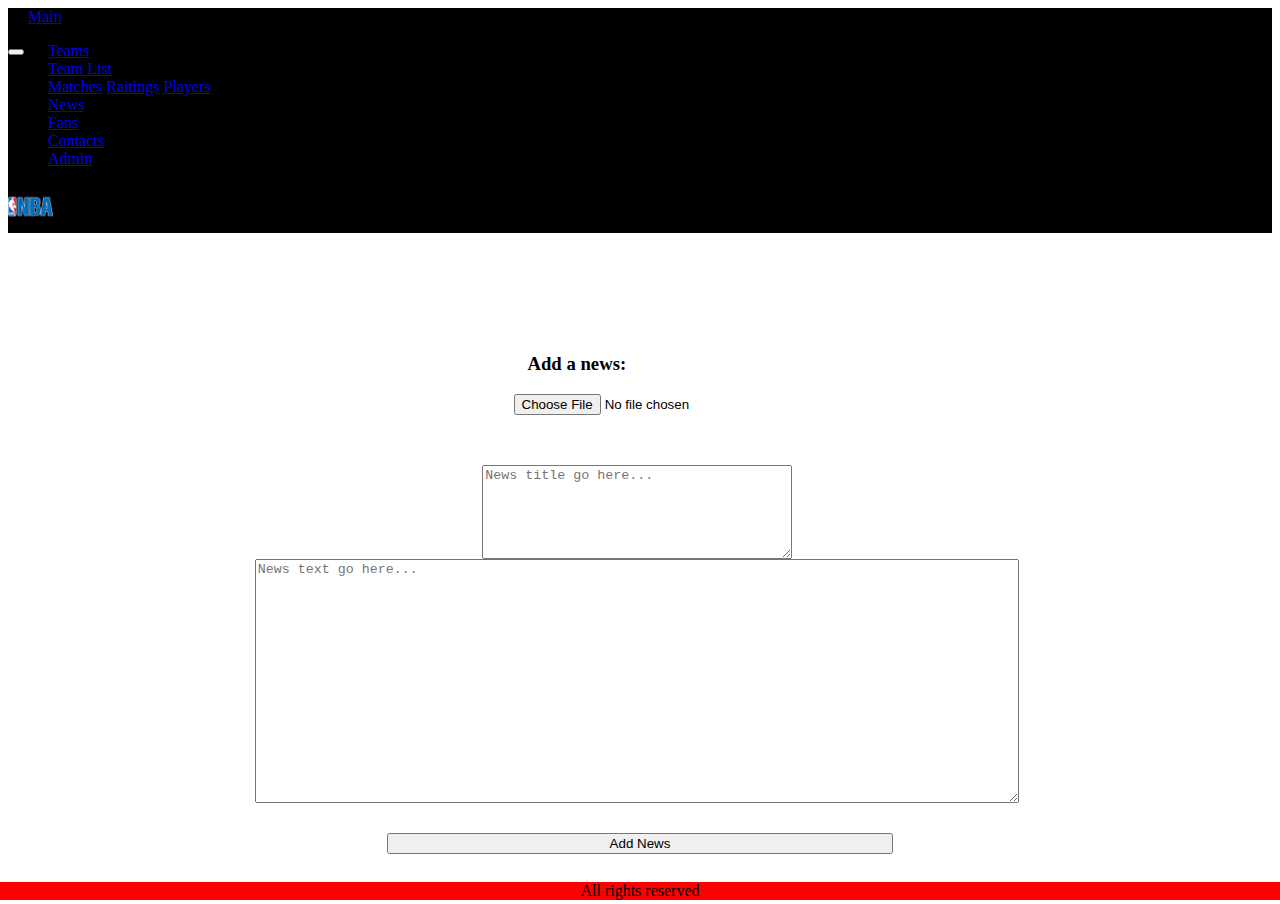
==== project(web)/Admin.html @ 4d0c81b2 "lab8" ====
<!DOCTYPE html>
<html manifest="manifest.appcache">
	<head>
		<title>Admin</title>
			<meta charset="UTF-8">
    <title>admin</title>
    <meta name="viewport" content="width=device-width, initial-scale=1">
    <link rel="stylesheet" href="https://stackpath.bootstrapcdn.com/bootstrap/4.1.3/css/bootstrap.min.css" integrity="sha384-MCw98/SFnGE8fJT3GXwEOngsV7Zt27NXFoaoApmYm81iuXoPkFOJwJ8ERdknLPMO" crossorigin="anonymous">
    <link rel="stylesheet" href="style.css" >
    <link rel="stylesheet" href="admin.css" >
		  	<script src="news.js"></script>
            <script src="AddNews2.js"></script>
		  	<link rel="stylesheet" type="text/css" href="style.css"/>
		  	<script src="https://code.jquery.com/jquery-3.3.1.slim.min.js" integrity="sha384-q8i/X+965DzO0rT7abK41JStQIAqVgRVzpbzo5smXKp4YfRvH+8abtTE1Pi6jizo" crossorigin="anonymous"></script>

<script src="https://cdnjs.cloudflare.com/ajax/libs/popper.js/1.14.3/umd/popper.min.js" integrity="sha384-ZMP7rVo3mIykV+2+9J3UJ46jBk0WLaUAdn689aCwoqbBJiSnjAK/l8WvCWPIPm49" crossorigin="anonymous"></script>

<script src="https://stackpath.bootstrapcdn.com/bootstrap/4.1.3/js/bootstrap.min.js" integrity="sha384-ChfqqxuZUCnJSK3+MXmPNIyE6ZbWh2IMqE241rYiqJxyMiZ6OW/JmZQ5stwEULTy" crossorigin="anonymous"></script>
	</head>
	<body>
		<header>
			<nav style="background-color: black"  class="navbar navbar-dark navbar-expand-md col-lg-12 col-md-12">
        <button class="navbar-toggler navbar-toggler-right collapsed" type="button" data-toggle="collapse" data-target="#navbarSupportedContent">
            <span class="navbar-toggler-icon "></span>
        </button>
        <a class="navbar-brand" href="index.html">Main</a>
        <div class="collapse navbar-collapse" id="navbarSupportedContent">
            <ul class="navbar-nav mr-auto">
                <li class="nav-item col-lg-3"><a class="nav-link" href="#">Teams</a></li>
                <li class="nav-item col-lg-3 dropdown">
                    <a class="nav-link dropdown-toggle" href="#" id="navbarDropdown" role="button" data-toggle="dropdown" aria-haspopup="true" aria-expanded="false">Team List</a>
                    <div class="dropdown-menu" aria-labelledby="navbarDropdown">
                        <a class="dropdown-item col-lg-3" href="championships.html">Matches</a>
                        <a class="dropdown-item col-lg-3" href="#">Raitings</a>
                        <a class="dropdown-item col-lg-3" href="#">Players</a>
                    </div>
                </li>
                <li class="nav-item col-lg-3"><a class="nav-link" href="news.html">News</a></li>
                <li class="nav-item col-lg-3"><a class="nav-link" href="fans.html">Fans</a></li>
                <li class="nav-item col-lg-3"><a class="nav-link " href="contacts.html">Contacts</a></li>
                <li class="nav-item col-lg-3"><a class="nav-link " href="admin.html">Admin</a></li>
            </ul>
        </div>
        <div><img id="logo" class="pull-lg-right" src="58428defa6515b1e0ad75ab4.png" alt="icon"></div>
    </nav>
		</header>




		 <section class="admin-image">
        <div class="container">
            <div class="row">
                <div class="col-12">
                    <h3>Add a news:</h3>
                    <div class="form-div">
                        <form action="" name="admin_form">
                            <input type="file" id="upload">
                            <div class="txt">
                                <div class="top-input">
                                     <textarea id="caption"  name="news_title" class="mb-2 form-control" size=80 style="height: 50px;width: 60%"
                          placeholder="News title go here..."></textarea>
                                </div>
                                
                <textarea name="comment" id="text" class="form-control" cols="40" rows="3" style="height: 200px;width: 60%" placeholder="News text go here..."></textarea>
                            </div>
                             <div class="mt-3">
                <button class="btn btn-primary form-control input-lg" type="button" id="sub">Add News
                </button>
            </div>
                        </form>
                    </div>
                </div>
            </div>
        </div>
    </section>



			<footer class="footer">
    All rights reserved
		</footer>
	</body>
</html>
---- project(web)/style.css ----
.img-fluid {
    animation-name: bmw_background_animation;
    animation-duration: 2s;
}

@keyframes bmw_background_animation {
    from{margin-left: -75%}
    to {margin-left: 0% }
}

.content{
    text-align: left;
}

#logo {
    width: 45px;
    height: 45px;
    animation-name: logo_type;
    animation-duration: 2s;
}

@keyframes logo_type {
    from{margin-right: 100%}
    to {margin-left: 50%}
}


.footer {
    position: fixed;
    left: 0;
    bottom: 0;
    width: 100%;
    background-color: red;
    color: black;
    text-align: center;
}
---- project(web)/admin.css ----
.hidden {
    opacity: 0;
    pointer-events: none;
}

header {
    top: 0;
}









.admin-image {
    margin: 120px 0 80px 0;
}


.img-plc img {
    width: 50%; height: auto;
    display: block;
    margin-left: auto;
    margin-right: auto;
    margin-top: 50px;

    border-radius: 6%;
}

.form-div, .form-div form {
    width: 100%; height: auto;
}

h3 {
    text-align: center;
    margin-right: 10%;
}

input[type="file"] {
    display: block;
    margin: auto;
}

.top-input {
    margin-top: 50px;
    margin-bottom: 20px;
    width: 40%;
    margin-left: auto;
    margin-right: auto;
}
input[type="text"] {
    padding: 5px 10%;
    display: block;
    margin-left: auto;
    margin-right: auto;
}

textarea {
    display: block;
    width: 60%;
    float: right;
    margin-left: 20%;
    margin-right: 20%;
    padding-bottom: 40px;
}

.txt {
    display: block;
}

.form-div button {
    display: block;
    width: 40%;
    margin-left: 30%;
    margin-right: 30%;
}

button {
    position: relative;
    top: 30px;
}
---- project(web)/style.css ----
.img-fluid {
    animation-name: bmw_background_animation;
    animation-duration: 2s;
}

@keyframes bmw_background_animation {
    from{margin-left: -75%}
    to {margin-left: 0% }
}

.content{
    text-align: left;
}

#logo {
    width: 45px;
    height: 45px;
    animation-name: logo_type;
    animation-duration: 2s;
}

@keyframes logo_type {
    from{margin-right: 100%}
    to {margin-left: 50%}
}


.footer {
    position: fixed;
    left: 0;
    bottom: 0;
    width: 100%;
    background-color: red;
    color: black;
    text-align: center;
}
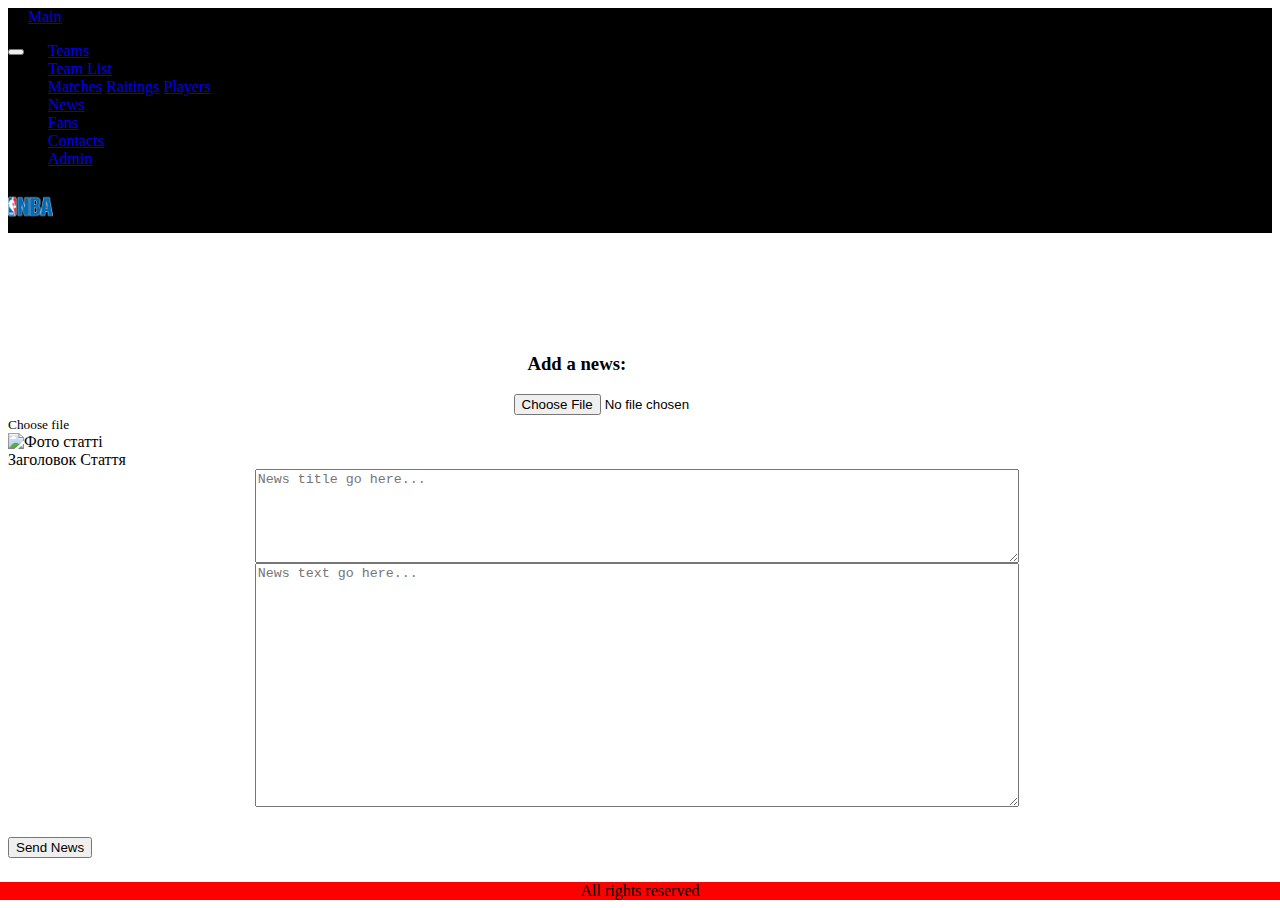
==== commit df7c5889: "lab9" ====
--- a/project(web)/Admin.html
+++ b/project(web)/Admin.html
@@ -8,14 +8,15 @@
     <link rel="stylesheet" href="https://stackpath.bootstrapcdn.com/bootstrap/4.1.3/css/bootstrap.min.css" integrity="sha384-MCw98/SFnGE8fJT3GXwEOngsV7Zt27NXFoaoApmYm81iuXoPkFOJwJ8ERdknLPMO" crossorigin="anonymous">
     <link rel="stylesheet" href="style.css" >
     <link rel="stylesheet" href="admin.css" >
-		  	<script src="news.js"></script>
-            <script src="AddNews2.js"></script>
+		  	<script src="AddNews.js"></script>
 		  	<link rel="stylesheet" type="text/css" href="style.css"/>
 		  	<script src="https://code.jquery.com/jquery-3.3.1.slim.min.js" integrity="sha384-q8i/X+965DzO0rT7abK41JStQIAqVgRVzpbzo5smXKp4YfRvH+8abtTE1Pi6jizo" crossorigin="anonymous"></script>
 
 <script src="https://cdnjs.cloudflare.com/ajax/libs/popper.js/1.14.3/umd/popper.min.js" integrity="sha384-ZMP7rVo3mIykV+2+9J3UJ46jBk0WLaUAdn689aCwoqbBJiSnjAK/l8WvCWPIPm49" crossorigin="anonymous"></script>
 
 <script src="https://stackpath.bootstrapcdn.com/bootstrap/4.1.3/js/bootstrap.min.js" integrity="sha384-ChfqqxuZUCnJSK3+MXmPNIyE6ZbWh2IMqE241rYiqJxyMiZ6OW/JmZQ5stwEULTy" crossorigin="anonymous"></script>
+		  	<script src="NewsADD.js"></script>
+		  
 	</head>
 	<body>
 		<header>
@@ -44,40 +45,31 @@
         <div><img id="logo" class="pull-lg-right" src="58428defa6515b1e0ad75ab4.png" alt="icon"></div>
     </nav>
 		</header>
-
-
-
-
-		 <section class="admin-image">
+		<section class="admin-image">
         <div class="container">
             <div class="row">
                 <div class="col-12">
                     <h3>Add a news:</h3>
-                    <div class="form-div">
-                        <form action="" name="admin_form">
-                            <input type="file" id="upload">
-                            <div class="txt">
-                                <div class="top-input">
-                                     <textarea id="caption"  name="news_title" class="mb-2 form-control" size=80 style="height: 50px;width: 60%"
+        			<div class="form-group">
+            			<input type="file" accept="/*" class="form-control-file" id="userInputFile" onchange="loadPreviewPhoto()" aria-describedby="fileHelp">
+            			<small id="fileHelp" class="form-text text-muted">Choose file</small>
+        			</div>
+        			<img src=add-2935429_960_720.jpg alt = "Фото статті" class="img-fluid" id="user-image" width = '300px'>
+					<div class="form-group">
+          				<label for="">Заголовок</label>
+						<textarea id="title"  name="news_title" class="mb-2 form-control" size=80 style="height: 50px;width: 60%"
                           placeholder="News title go here..."></textarea>
-                                </div>
-                                
-                <textarea name="comment" id="text" class="form-control" cols="40" rows="3" style="height: 200px;width: 60%" placeholder="News text go here..."></textarea>
-                            </div>
-                             <div class="mt-3">
-                <button class="btn btn-primary form-control input-lg" type="button" id="sub">Add News
-                </button>
-            </div>
-                        </form>
-                    </div>
-                </div>
-            </div>
-        </div>
-    </section>
+						<label for="">Стаття</label>
+						<textarea name="comment" id="description" class="form-control" cols="40" rows="3" style="height: 200px;width: 60%" placeholder="News text go here..."></textarea>
+					</div>
+				</div>
 
-
-
-			<footer class="footer">
+			</div>
+			<div class="container">
+				<button class="btn btn-success btn-block" onclick="addNews()" >Send News</button>
+			</div>
+		</content>
+		<footer class="footer">
     All rights reserved
 		</footer>
 	</body>
--- a/project(web)/style.css
+++ b/project(web)/style.css
@@ -1,36 +1,36 @@
-.img-fluid {
-    animation-name: bmw_background_animation;
-    animation-duration: 2s;
-}
-
-@keyframes bmw_background_animation {
-    from{margin-left: -75%}
-    to {margin-left: 0% }
-}
-
-.content{
-    text-align: left;
-}
-
-#logo {
-    width: 45px;
-    height: 45px;
-    animation-name: logo_type;
-    animation-duration: 2s;
-}
-
-@keyframes logo_type {
-    from{margin-right: 100%}
-    to {margin-left: 50%}
-}
-
-
-.footer {
-    position: fixed;
-    left: 0;
-    bottom: 0;
-    width: 100%;
-    background-color: red;
-    color: black;
-    text-align: center;
-}
+.img-fluid {
+    animation-name: bmw_background_animation;
+    animation-duration: 2s;
+}
+
+@keyframes bmw_background_animation {
+    from{margin-left: -75%}
+    to {margin-left: 0% }
+}
+
+.content{
+    text-align: left;
+}
+
+#logo {
+    width: 45px;
+    height: 45px;
+    animation-name: logo_type;
+    animation-duration: 2s;
+}
+
+@keyframes logo_type {
+    from{margin-right: 100%}
+    to {margin-left: 50%}
+}
+
+
+.footer {
+    position: fixed;
+    left: 0;
+    bottom: 0;
+    width: 100%;
+    background-color: red;
+    color: black;
+    text-align: center;
+}
--- a/project(web)/style.css
+++ b/project(web)/style.css
@@ -1,36 +1,36 @@
-.img-fluid {
-    animation-name: bmw_background_animation;
-    animation-duration: 2s;
-}
-
-@keyframes bmw_background_animation {
-    from{margin-left: -75%}
-    to {margin-left: 0% }
-}
-
-.content{
-    text-align: left;
-}
-
-#logo {
-    width: 45px;
-    height: 45px;
-    animation-name: logo_type;
-    animation-duration: 2s;
-}
-
-@keyframes logo_type {
-    from{margin-right: 100%}
-    to {margin-left: 50%}
-}
-
-
-.footer {
-    position: fixed;
-    left: 0;
-    bottom: 0;
-    width: 100%;
-    background-color: red;
-    color: black;
-    text-align: center;
-}
+.img-fluid {
+    animation-name: bmw_background_animation;
+    animation-duration: 2s;
+}
+
+@keyframes bmw_background_animation {
+    from{margin-left: -75%}
+    to {margin-left: 0% }
+}
+
+.content{
+    text-align: left;
+}
+
+#logo {
+    width: 45px;
+    height: 45px;
+    animation-name: logo_type;
+    animation-duration: 2s;
+}
+
+@keyframes logo_type {
+    from{margin-right: 100%}
+    to {margin-left: 50%}
+}
+
+
+.footer {
+    position: fixed;
+    left: 0;
+    bottom: 0;
+    width: 100%;
+    background-color: red;
+    color: black;
+    text-align: center;
+}
